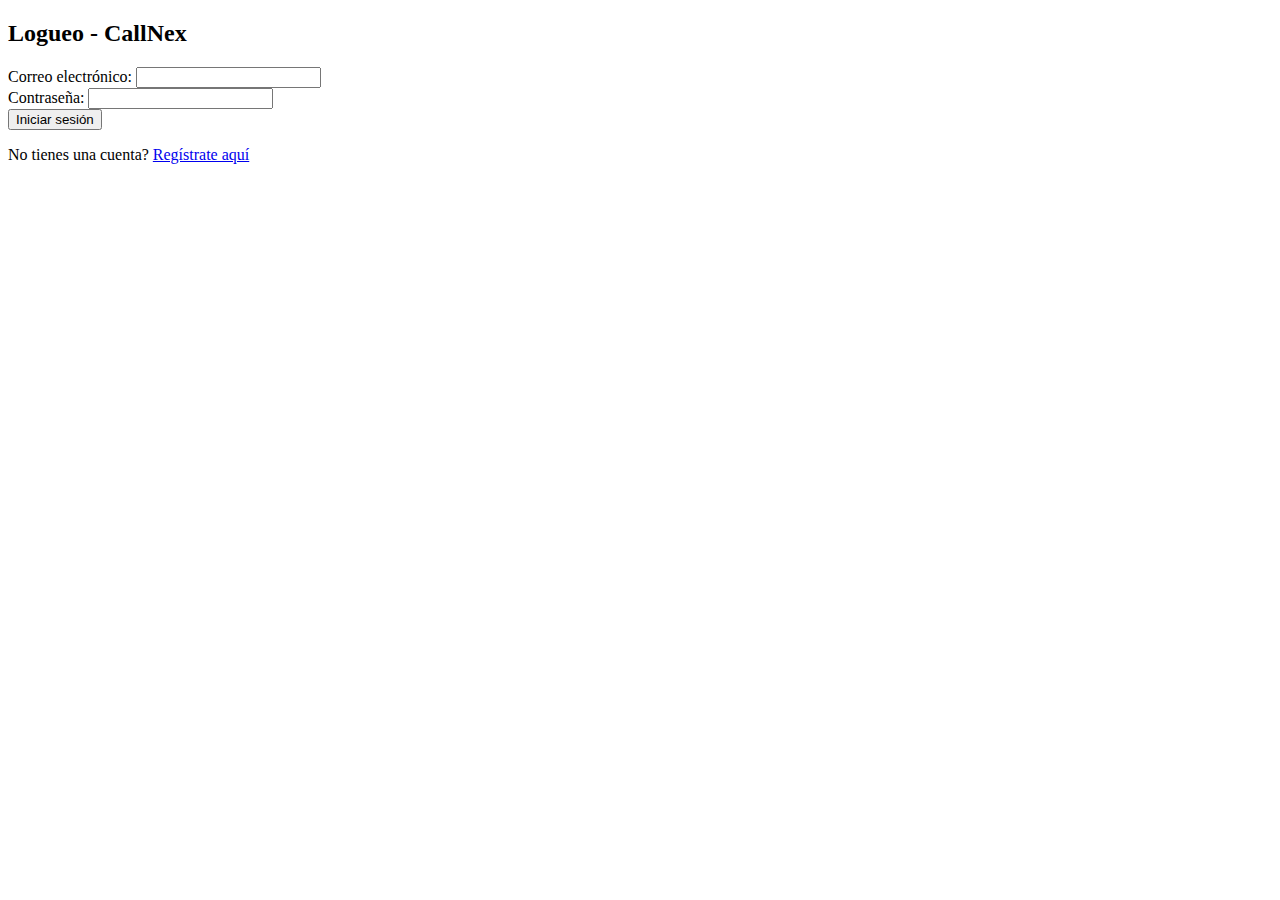
==== html/login.html @ 24d93f23 "cambios 1.0" ====
<!DOCTYPE html>
<html lang="en">
<head>
    <meta charset="UTF-8">
    <meta name="viewport" content="width=device-width, initial-scale=1.0">
    <title>Login - CallNex</title>
    <link rel="stylesheet" href="http://localhost/callnex/css/login.css">
</head>
<body>
    <div class="login-container">
        <h2>Logueo - CallNex</h2>
        <form action="/callnex/php/procesar_login.php" method="post">
            <div class="input-group">
                <label for="email">Correo electrónico:</label>
                <input type="email" id="email" name="email" required>
            </div>
            <div class="input-group">
                <label for="password">Contraseña:</label>
                <input type="password" id="password" name="password" required>
            </div>
            <button type="submit" class="btn">Iniciar sesión</button>
        </form>
        <p>No tienes una cuenta? <a href="http://localhost/callnex/php/registro.php">Regístrate aquí</a></p>
    </div>
</body>
</html>
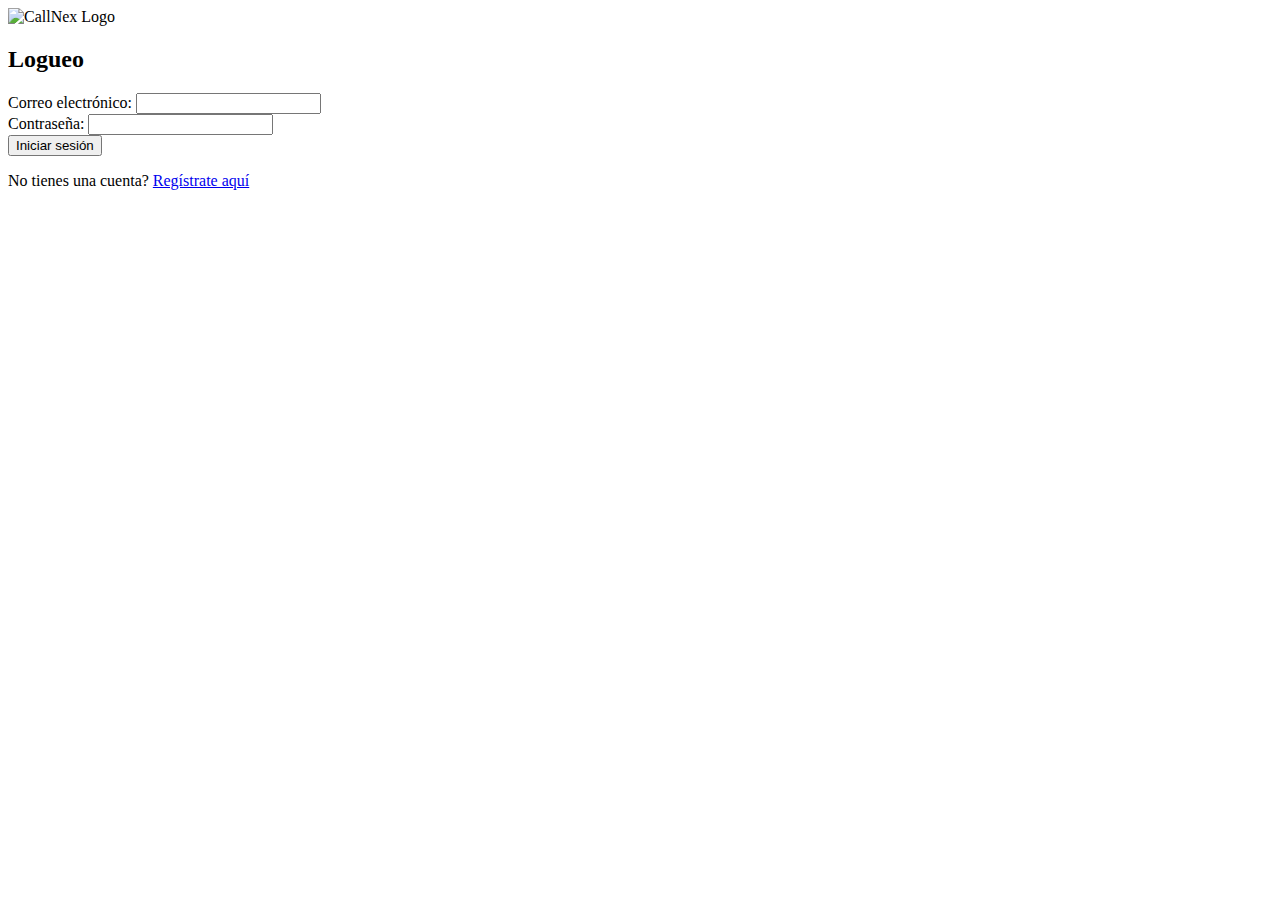
==== commit 865a9d77: "Callnex pre-alpha 1.5" ====
--- a/html/login.html
+++ b/html/login.html
@@ -4,12 +4,15 @@
     <meta charset="UTF-8">
     <meta name="viewport" content="width=device-width, initial-scale=1.0">
     <title>Login - CallNex</title>
+    <link rel="icon" href="/callnex/imgs/logo.png" type="image/x-icon">
+    <link href="https://fonts.googleapis.com/css2?family=Ubuntu:wght@400;700&display=swap" rel="stylesheet">
     <link rel="stylesheet" href="http://localhost/callnex/css/login.css">
 </head>
 <body>
     <div class="login-container">
-        <h2>Logueo - CallNex</h2>
-        <form action="/callnex/php/procesar_login.php" method="post">
+        <img src="/callnex/imgs/callnex_logo.png" alt="CallNex Logo" class="logo">
+        <h2>Logueo</h2>
+        <form id="loginForm" action="/callnex/php/procesar_login.php" method="post">
             <div class="input-group">
                 <label for="email">Correo electrónico:</label>
                 <input type="email" id="email" name="email" required>
@@ -19,8 +22,8 @@
                 <input type="password" id="password" name="password" required>
             </div>
             <button type="submit" class="btn">Iniciar sesión</button>
+            <p>No tienes una cuenta? <a href="http://localhost/callnex/php/registro.php">Regístrate aquí</a></p>           
         </form>
-        <p>No tienes una cuenta? <a href="http://localhost/callnex/php/registro.php">Regístrate aquí</a></p>
     </div>
 </body>
 </html>
